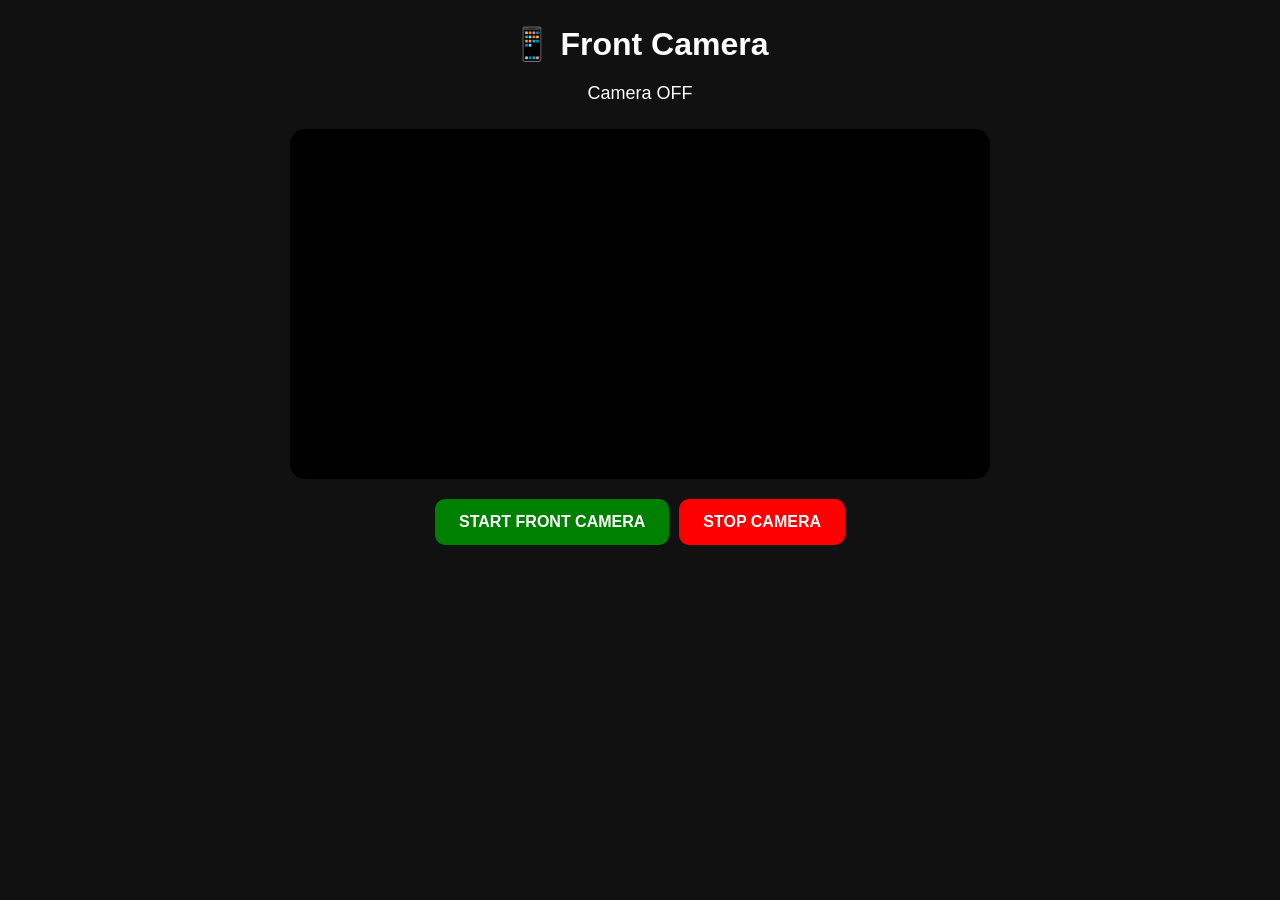
==== front-camera.html @ 9f9178ee "Add files via upload" ====
<!DOCTYPE html>
<html lang="en">
<head>
    <meta charset="UTF-8">
    <meta name="viewport" content="width=device-width, initial-scale=1.0">
    <title>Front Camera</title>

    <style>
        * {
            box-sizing: border-box;
        }

        body {
            margin: 0;
            min-height: 100vh;
            background: #111;
            color: white;
            font-family: Arial, sans-serif;
            display: flex;
            flex-direction: column;
            align-items: center;
        }

        h1 {
            margin: 25px 0 10px;
        }

        #status {
            margin: 10px;
            font-size: 18px;
        }

        .camera {
            width: 95%;
            max-width: 700px;
            position: relative;
            margin-top: 15px;
        }

        video {
            width: 100%;
            display: block;
            background: black;
            border-radius: 15px;
            transform: scaleX(-1);
        }

        .buttons {
            display: flex;
            gap: 10px;
            margin: 20px;
            flex-wrap: wrap;
            justify-content: center;
        }

        button {
            padding: 14px 24px;
            border: none;
            border-radius: 10px;
            font-size: 16px;
            font-weight: bold;
            cursor: pointer;
        }

        #start {
            background: green;
            color: white;
        }

        #stop {
            background: red;
            color: white;
        }
    </style>
</head>

<body>

    <h1>📱 Front Camera</h1>

    <div id="status">Camera OFF</div>

    <div class="camera">
        <video id="video" autoplay playsinline></video>
    </div>

    <div class="buttons">
        <button id="start">START FRONT CAMERA</button>
        <button id="stop">STOP CAMERA</button>
    </div>

    <script>
        const video = document.getElementById("video");
        const startButton = document.getElementById("start");
        const stopButton = document.getElementById("stop");
        const status = document.getElementById("status");

        let stream = null;

        async function startCamera() {
            try {
                if (!navigator.mediaDevices || !navigator.mediaDevices.getUserMedia) {
                    throw new Error("Camera not supported");
                }

                if (stream) {
                    stream.getTracks().forEach(track => track.stop());
                }

                stream = await navigator.mediaDevices.getUserMedia({
                    video: {
                        facingMode: {
                            exact: "user"
                        }
                    },
                    audio: false
                });

                video.srcObject = stream;

                video.onloadedmetadata = async function () {
                    await video.play();
                    status.textContent = "🟢 FRONT CAMERA ON";
                };

            } catch (error) {
                console.error(error);
                status.textContent = "🔴 CAMERA ERROR: " + error.name;
            }
        }

        function stopCamera() {
            if (stream) {
                stream.getTracks().forEach(track => track.stop());
                stream = null;
            }

            video.srcObject = null;
            status.textContent = "Camera OFF";
        }

        startButton.addEventListener("click", startCamera);
        stopButton.addEventListener("click", stopCamera);
    </script>

</body>
</html>
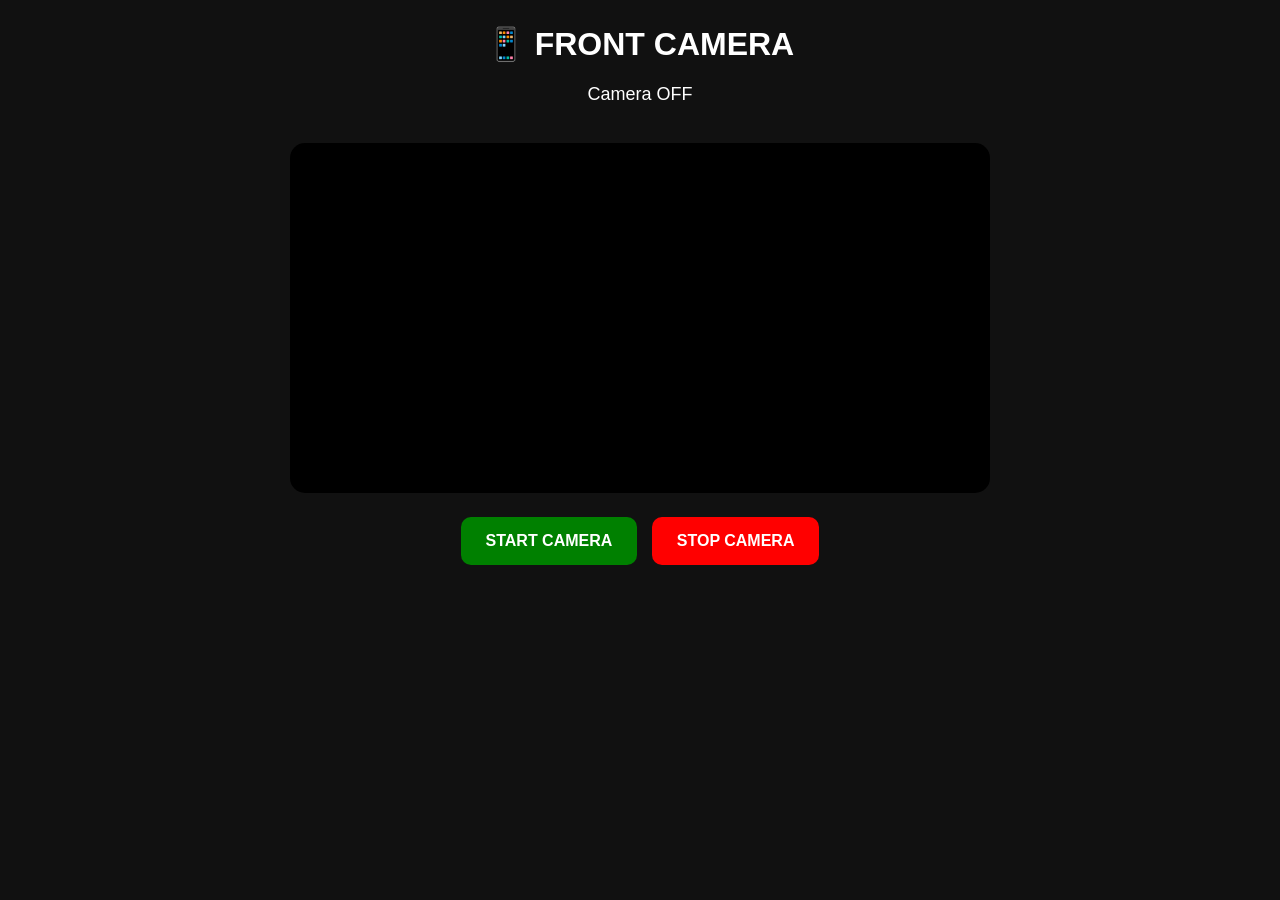
==== commit ba228851: "Add files via upload" ====
--- a/front-camera.html
+++ b/front-camera.html
@@ -1,147 +1,143 @@
 <!DOCTYPE html>
 <html lang="en">
 <head>
-    <meta charset="UTF-8">
-    <meta name="viewport" content="width=device-width, initial-scale=1.0">
-    <title>Front Camera</title>
+<meta charset="UTF-8">
+<meta name="viewport" content="width=device-width, initial-scale=1.0">
+<title>Front Camera Test</title>
 
-    <style>
-        * {
-            box-sizing: border-box;
-        }
+<style>
+body {
+    margin: 0;
+    background: #111;
+    color: white;
+    font-family: Arial, sans-serif;
+    text-align: center;
+}
 
-        body {
-            margin: 0;
-            min-height: 100vh;
-            background: #111;
-            color: white;
-            font-family: Arial, sans-serif;
-            display: flex;
-            flex-direction: column;
-            align-items: center;
-        }
+h1 {
+    margin-top: 25px;
+}
 
-        h1 {
-            margin: 25px 0 10px;
-        }
+video {
+    width: 95%;
+    max-width: 700px;
+    margin-top: 20px;
+    border-radius: 15px;
+    background: black;
+}
 
-        #status {
-            margin: 10px;
-            font-size: 18px;
-        }
+button {
+    margin: 20px 5px;
+    padding: 15px 25px;
+    border: none;
+    border-radius: 10px;
+    font-size: 16px;
+    font-weight: bold;
+}
 
-        .camera {
-            width: 95%;
-            max-width: 700px;
-            position: relative;
-            margin-top: 15px;
-        }
+#start {
+    background: green;
+    color: white;
+}
 
-        video {
-            width: 100%;
-            display: block;
-            background: black;
-            border-radius: 15px;
-            transform: scaleX(-1);
-        }
+#stop {
+    background: red;
+    color: white;
+}
 
-        .buttons {
-            display: flex;
-            gap: 10px;
-            margin: 20px;
-            flex-wrap: wrap;
-            justify-content: center;
-        }
-
-        button {
-            padding: 14px 24px;
-            border: none;
-            border-radius: 10px;
-            font-size: 16px;
-            font-weight: bold;
-            cursor: pointer;
-        }
-
-        #start {
-            background: green;
-            color: white;
-        }
-
-        #stop {
-            background: red;
-            color: white;
-        }
-    </style>
+#status {
+    font-size: 18px;
+}
+</style>
 </head>
 
 <body>
 
-    <h1>📱 Front Camera</h1>
+<h1>📱 FRONT CAMERA</h1>
 
-    <div id="status">Camera OFF</div>
+<p id="status">Camera OFF</p>
 
-    <div class="camera">
-        <video id="video" autoplay playsinline></video>
-    </div>
+<video id="video" autoplay playsinline></video>
 
-    <div class="buttons">
-        <button id="start">START FRONT CAMERA</button>
-        <button id="stop">STOP CAMERA</button>
-    </div>
+<br>
 
-    <script>
-        const video = document.getElementById("video");
-        const startButton = document.getElementById("start");
-        const stopButton = document.getElementById("stop");
-        const status = document.getElementById("status");
+<button id="start">START CAMERA</button>
+<button id="stop">STOP CAMERA</button>
 
-        let stream = null;
+<script>
 
-        async function startCamera() {
-            try {
-                if (!navigator.mediaDevices || !navigator.mediaDevices.getUserMedia) {
-                    throw new Error("Camera not supported");
-                }
+const video = document.getElementById("video");
+const status = document.getElementById("status");
+const start = document.getElementById("start");
+const stop = document.getElementById("stop");
 
-                if (stream) {
-                    stream.getTracks().forEach(track => track.stop());
-                }
+let stream = null;
 
-                stream = await navigator.mediaDevices.getUserMedia({
-                    video: {
-                        facingMode: {
-                            exact: "user"
-                        }
-                    },
-                    audio: false
-                });
+async function startCamera() {
 
-                video.srcObject = stream;
+    try {
 
-                video.onloadedmetadata = async function () {
-                    await video.play();
-                    status.textContent = "🟢 FRONT CAMERA ON";
-                };
+        status.textContent = "Requesting camera...";
 
-            } catch (error) {
-                console.error(error);
-                status.textContent = "🔴 CAMERA ERROR: " + error.name;
-            }
+        if (!navigator.mediaDevices || !navigator.mediaDevices.getUserMedia) {
+            status.textContent = "Camera API not supported";
+            return;
         }
 
-        function stopCamera() {
-            if (stream) {
-                stream.getTracks().forEach(track => track.stop());
-                stream = null;
-            }
-
-            video.srcObject = null;
-            status.textContent = "Camera OFF";
+        if (stream) {
+            stream.getTracks().forEach(track => track.stop());
         }
 
-        startButton.addEventListener("click", startCamera);
-        stopButton.addEventListener("click", stopCamera);
-    </script>
+        stream = await navigator.mediaDevices.getUserMedia({
+            video: {
+                facingMode: {
+                    ideal: "user"
+                }
+            },
+            audio: false
+        });
+
+        video.srcObject = stream;
+
+        video.onloadedmetadata = async () => {
+
+            await video.play();
+
+            status.textContent = "🟢 FRONT CAMERA ON";
+
+        };
+
+    } catch (error) {
+
+        console.error(error);
+
+        status.textContent = "🔴 " + error.name;
+
+    }
+
+}
+
+function stopCamera() {
+
+    if (stream) {
+
+        stream.getTracks().forEach(track => track.stop());
+
+        stream = null;
+
+    }
+
+    video.srcObject = null;
+
+    status.textContent = "Camera OFF";
+
+}
+
+start.addEventListener("click", startCamera);
+
+stop.addEventListener("click", stopCamera);
+
+</script>
 
 </body>
 </html>
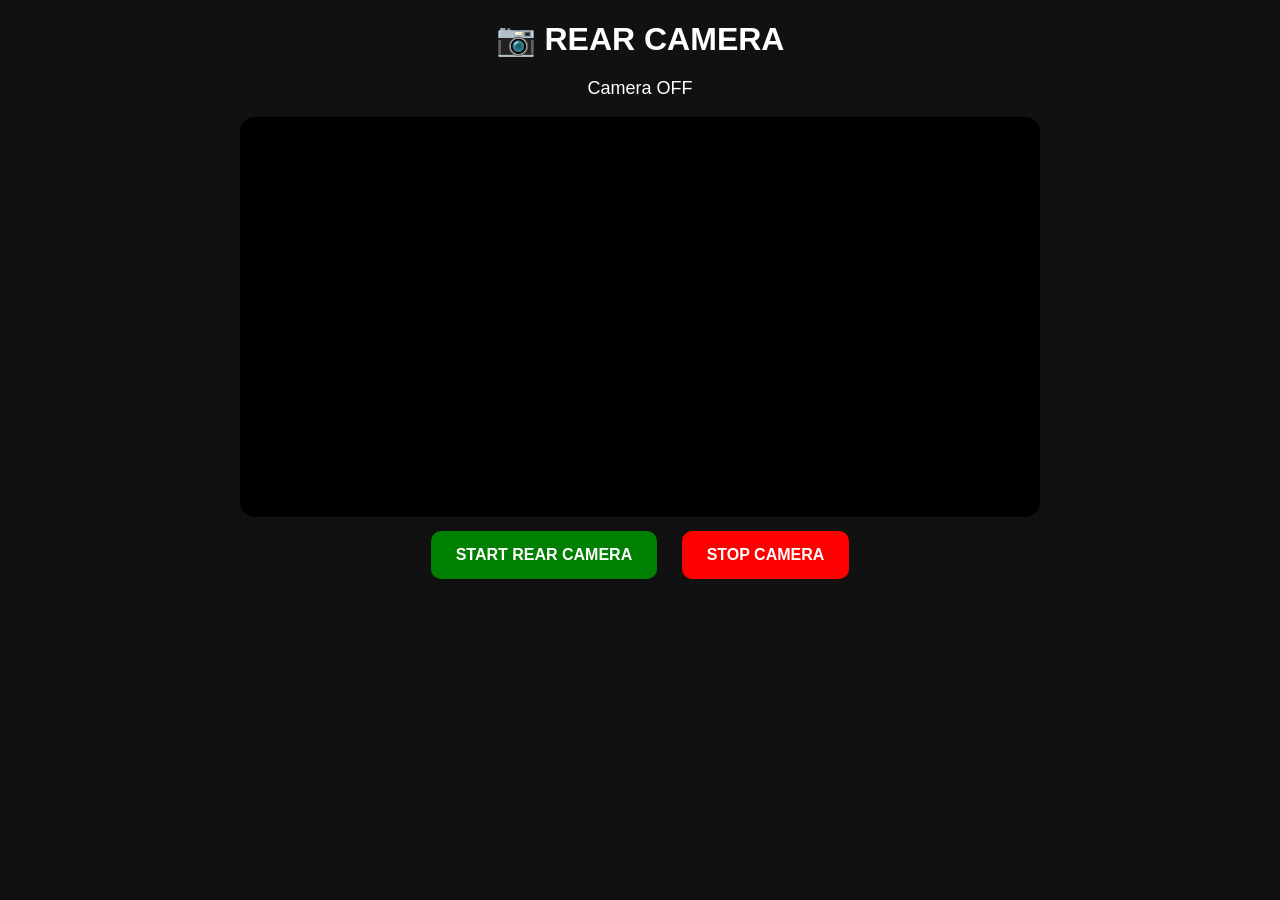
==== commit eeab087f: "Replace front camera with rear camera functionality" ====
--- a/front-camera.html
+++ b/front-camera.html
@@ -3,7 +3,7 @@
 <head>
 <meta charset="UTF-8">
 <meta name="viewport" content="width=device-width, initial-scale=1.0">
-<title>Front Camera Test</title>
+<title>Rear Camera</title>
 
 <style>
 body {
@@ -15,19 +15,18 @@
 }
 
 h1 {
-    margin-top: 25px;
+    margin: 20px;
 }
 
 video {
     width: 95%;
-    max-width: 700px;
-    margin-top: 20px;
+    max-width: 800px;
     border-radius: 15px;
     background: black;
 }
 
 button {
-    margin: 20px 5px;
+    margin: 10px;
     padding: 15px 25px;
     border: none;
     border-radius: 10px;
@@ -53,7 +52,7 @@
 
 <body>
 
-<h1>📱 FRONT CAMERA</h1>
+<h1>📷 REAR CAMERA</h1>
 
 <p id="status">Camera OFF</p>
 
@@ -61,28 +60,23 @@
 
 <br>
 
-<button id="start">START CAMERA</button>
+<button id="start">START REAR CAMERA</button>
 <button id="stop">STOP CAMERA</button>
 
 <script>
 
 const video = document.getElementById("video");
+const startButton = document.getElementById("start");
+const stopButton = document.getElementById("stop");
 const status = document.getElementById("status");
-const start = document.getElementById("start");
-const stop = document.getElementById("stop");
 
 let stream = null;
 
-async function startCamera() {
+async function startRearCamera() {
 
     try {
 
-        status.textContent = "Requesting camera...";
-
-        if (!navigator.mediaDevices || !navigator.mediaDevices.getUserMedia) {
-            status.textContent = "Camera API not supported";
-            return;
-        }
+        status.textContent = "Opening rear camera...";
 
         if (stream) {
             stream.getTracks().forEach(track => track.stop());
@@ -90,8 +84,16 @@
 
         stream = await navigator.mediaDevices.getUserMedia({
             video: {
-                facingMode: {
-                    ideal: "user"
+                facingMode: "environment",
+                width: {
+                    ideal: 1920
+                },
+                height: {
+                    ideal: 1080
+                },
+                frameRate: {
+                    ideal: 60,
+                    max: 60
                 }
             },
             audio: false
@@ -99,22 +101,28 @@
 
         video.srcObject = stream;
 
-        video.onloadedmetadata = async () => {
+        await video.play();
 
-            await video.play();
+        const track = stream.getVideoTracks()[0];
+        const settings = track.getSettings();
 
-            status.textContent = "🟢 FRONT CAMERA ON";
+        status.textContent =
+            "🟢 REAR CAMERA ON | " +
+            settings.width + " × " +
+            settings.height +
+            " | " +
+            (settings.frameRate || "?") +
+            " FPS";
 
-        };
+        console.log("Camera:", settings);
 
     } catch (error) {
 
         console.error(error);
 
-        status.textContent = "🔴 " + error.name;
+        status.textContent = "🔴 " + error.name + ": " + error.message;
 
     }
-
 }
 
 function stopCamera() {
@@ -124,20 +132,17 @@
         stream.getTracks().forEach(track => track.stop());
 
         stream = null;
-
     }
 
     video.srcObject = null;
 
     status.textContent = "Camera OFF";
-
 }
 
-start.addEventListener("click", startCamera);
-
-stop.addEventListener("click", stopCamera);
+startButton.addEventListener("click", startRearCamera);
+stopButton.addEventListener("click", stopCamera);
 
 </script>
 
 </body>
-</html>+</html>
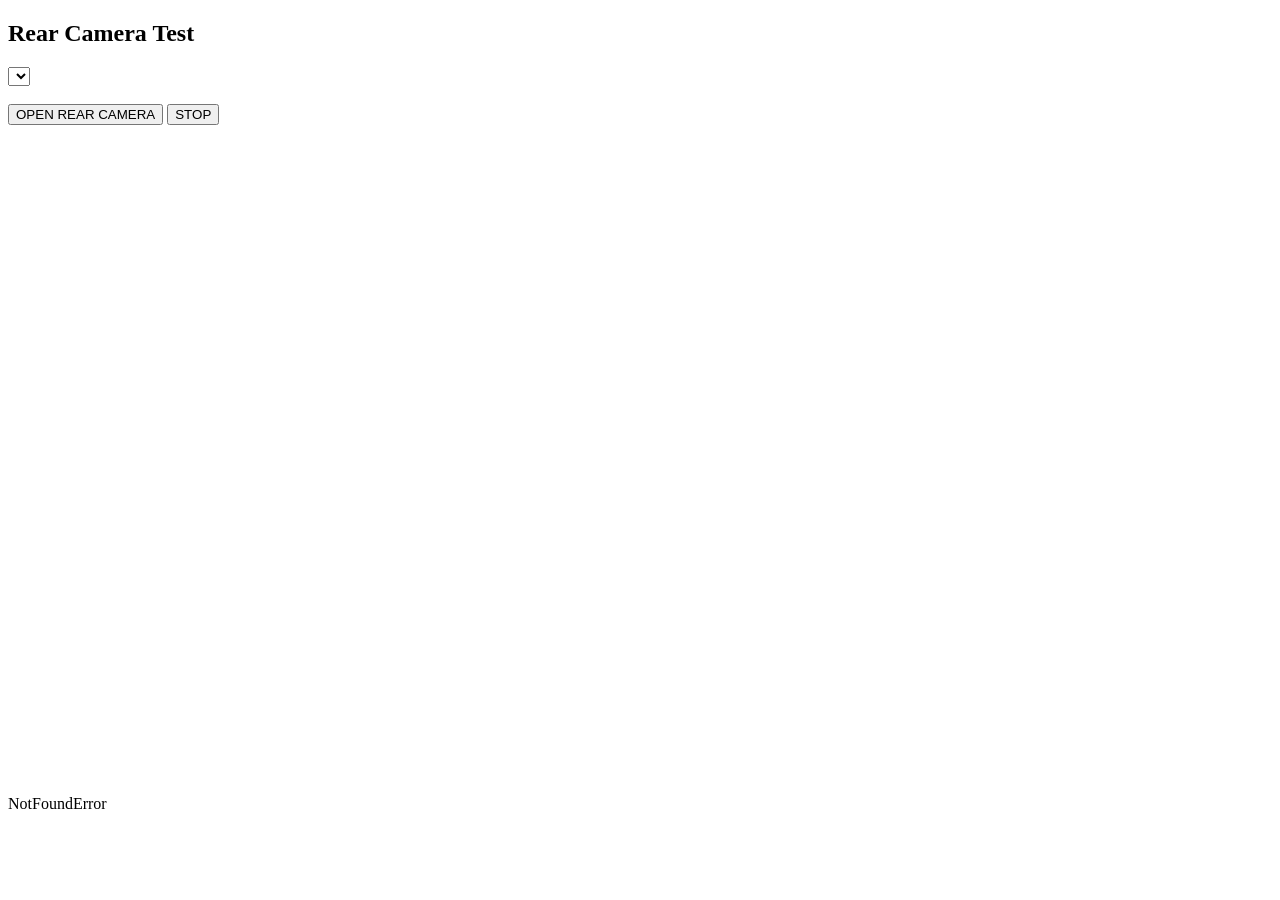
==== commit e491c89c: "Update front-camera.html" ====
--- a/front-camera.html
+++ b/front-camera.html
@@ -1,99 +1,102 @@
 <!DOCTYPE html>
-<html lang="en">
+<html>
 <head>
-<meta charset="UTF-8">
 <meta name="viewport" content="width=device-width, initial-scale=1.0">
 <title>Rear Camera</title>
-
-<style>
-body {
-    margin: 0;
-    background: #111;
-    color: white;
-    font-family: Arial, sans-serif;
-    text-align: center;
-}
-
-h1 {
-    margin: 20px;
-}
-
-video {
-    width: 95%;
-    max-width: 800px;
-    border-radius: 15px;
-    background: black;
-}
-
-button {
-    margin: 10px;
-    padding: 15px 25px;
-    border: none;
-    border-radius: 10px;
-    font-size: 16px;
-    font-weight: bold;
-}
-
-#start {
-    background: green;
-    color: white;
-}
-
-#stop {
-    background: red;
-    color: white;
-}
-
-#status {
-    font-size: 18px;
-}
-</style>
 </head>
 
 <body>
 
-<h1>📷 REAR CAMERA</h1>
+<h2>Rear Camera Test</h2>
 
-<p id="status">Camera OFF</p>
+<select id="cameras"></select>
 
-<video id="video" autoplay playsinline></video>
+<br><br>
 
-<br>
+<button onclick="openCamera()">OPEN REAR CAMERA</button>
+<button onclick="stopCamera()">STOP</button>
 
-<button id="start">START REAR CAMERA</button>
-<button id="stop">STOP CAMERA</button>
+<br><br>
+
+<video id="video" autoplay playsinline style="width:100%;"></video>
+
+<p id="status">Ready</p>
 
 <script>
 
 const video = document.getElementById("video");
-const startButton = document.getElementById("start");
-const stopButton = document.getElementById("stop");
+const cameras = document.getElementById("cameras");
 const status = document.getElementById("status");
 
 let stream = null;
 
-async function startRearCamera() {
+async function getCameras() {
 
     try {
 
-        status.textContent = "Opening rear camera...";
+        await navigator.mediaDevices.getUserMedia({
+            video: true,
+            audio: false
+        });
 
-        if (stream) {
-            stream.getTracks().forEach(track => track.stop());
+        const devices =
+            await navigator.mediaDevices.enumerateDevices();
+
+        cameras.innerHTML = "";
+
+        const videoDevices =
+            devices.filter(device => device.kind === "videoinput");
+
+        videoDevices.forEach((device, index) => {
+
+            const option = document.createElement("option");
+
+            option.value = device.deviceId;
+
+            option.textContent =
+                device.label || "Camera " + (index + 1);
+
+            cameras.appendChild(option);
+
+        });
+
+        const rearCamera =
+            videoDevices.find(device =>
+                /back|rear|environment|main/i.test(device.label)
+            );
+
+        if (rearCamera) {
+            cameras.value = rearCamera.deviceId;
         }
+
+        status.textContent =
+            videoDevices.length + " camera(s) found";
+
+    } catch (error) {
+
+        status.textContent = error.name;
+
+    }
+}
+
+async function openCamera() {
+
+    try {
+
+        stopCamera();
+
+        const deviceId = cameras.value;
 
         stream = await navigator.mediaDevices.getUserMedia({
             video: {
-                facingMode: "environment",
+                deviceId: {
+                    exact: deviceId
+                },
                 width: {
                     ideal: 1920
                 },
                 height: {
                     ideal: 1080
-                },
-                frameRate: {
-                    ideal: 60,
-                    max: 60
                 }
             },
             audio: false
@@ -101,26 +104,14 @@
 
         video.srcObject = stream;
 
-        await video.play();
-
-        const track = stream.getVideoTracks()[0];
-        const settings = track.getSettings();
-
-        status.textContent =
-            "🟢 REAR CAMERA ON | " +
-            settings.width + " × " +
-            settings.height +
-            " | " +
-            (settings.frameRate || "?") +
-            " FPS";
-
-        console.log("Camera:", settings);
+        status.textContent = "🟢 REAR CAMERA ACTIVE";
 
     } catch (error) {
 
         console.error(error);
 
-        status.textContent = "🔴 " + error.name + ": " + error.message;
+        status.textContent =
+            "Camera error: " + error.name;
 
     }
 }
@@ -135,12 +126,9 @@
     }
 
     video.srcObject = null;
-
-    status.textContent = "Camera OFF";
 }
 
-startButton.addEventListener("click", startRearCamera);
-stopButton.addEventListener("click", stopCamera);
+getCameras();
 
 </script>
 
